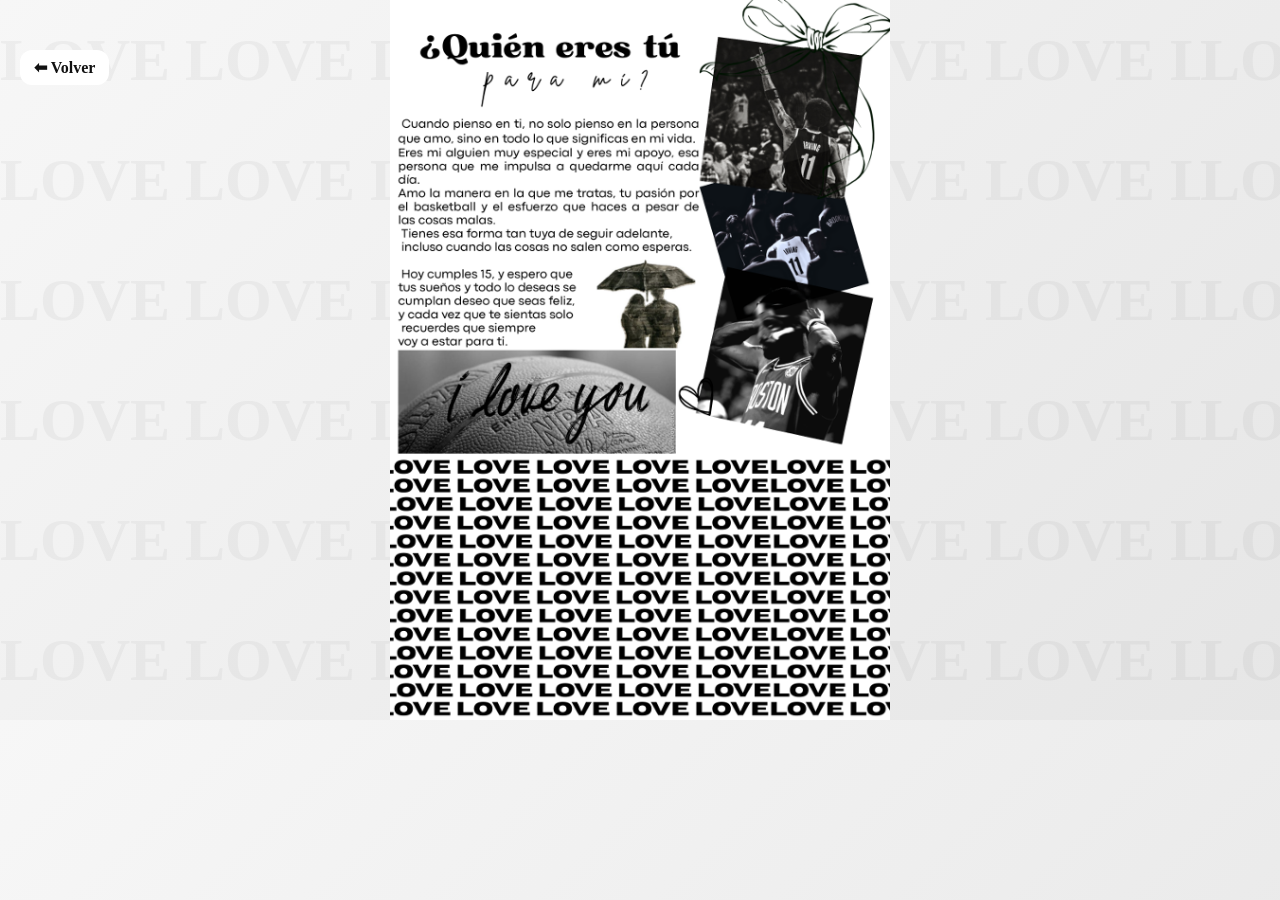
==== cartas/regalo2.html @ 193d5522 "Add files via upload" ====
<!DOCTYPE html>
<html lang="es">
<head>
  <meta charset="UTF-8">
  <title>Para ti 💖</title>
  <link rel="stylesheet" href="/style.css">
</head>
<body class="revista">

<img src="/img/Captura de pantalla 2026-01-15 140938.png" class="imagen-carta">

<a href="/Index.html" class="volver">⬅ Volver</a>


</body>
</html>
---- style.css ----
.imagen-carta {
  max-width: 500px;
  width: 99%;
  display: block;
  margin: 0 auto;        /* centrado horizontal */
}

/* centra también verticalmente en la página */
body.revista {
  display: flex;
  flex-direction: column;
  align-items: center;   /* centra horizontal */
  justify-content: center; /* centra vertical */
}

body.revista {
  position: relative;
  overflow: hidden;
}

body.revista {
  position: relative;
  overflow: hidden;
  background-color: #f5f3ef;
}

/* CAPA DE FONDO CON LOVE */
body.revista::before {
  content: "";
  position: absolute;
  inset: 0;
  background-image: url("data:image/svg+xml;utf8,\
<svg xmlns='http://www.w3.org/2000/svg' width='400' height='120'>\
<text x='0' y='80' font-size='60' font-weight='700' fill='rgba(0,0,0,0.04)'>LOVE LOVE LOVE</text>\
</svg>");
  background-repeat: repeat;
  background-size: 400px 120px;
  animation: moverLove 30s linear infinite;
  z-index: 0;
}

@keyframes moverLove {
  from {
    background-position: 0 0;
  }
  to {
    background-position: -400px 0;
  }
}

.imagen-carta {
  position: relative;
  z-index: 1;
}

.volver {
  margin-top: 30px;
  text-decoration: none;
  color: #111;
  font-weight: bold;
}

.volver {
  position: fixed;      /* lo fija en la pantalla */
  top: 20px;            /* esquina superior */
  left: 20px;
  z-index: 10;          /* por ENCIMA del fondo LOVE */
  background: white;
  padding: 8px 14px;
  border-radius: 12px;
  text-decoration: none;
  color: #111;
  font-weight: bold;
}

body.revista::before {
  pointer-events: none;
}

/* Fondo general del regalo */
body {
  margin: 0;
  background: linear-gradient(135deg, #f7f7f7, #e6e6e6);
  font-family: 'Playfair Display', serif;
}

/* Contenedor del laberinto */
.maze-container {
  display: flex;
  justify-content: center;
  align-items: center;
  height: 100vh;
}

/* Laberinto */
.maze {
  display: grid;
  gap: 2px;
  background: #111;
  padding: 12px;
  border-radius: 18px;
  box-shadow: 0 20px 40px rgba(0,0,0,0.25);
}

/* Paredes */
.wall {
  background: linear-gradient(135deg, #000, #333);
  border-radius: 6px;
}

/* Caminos */
.path {
  background: #fdfdfd;
  border-radius: 6px;
}

/* Personaje */
.player {
  background: url("./img/attack\ on\ titan.jpg") center/cover no-repeat;
  border-radius: 8px;
  box-shadow: 0 0 8px rgba(0,0,0,0.4);
}

/* Meta */
.goal {
  background: url("./img/《Shingeki\ No\ Kyojin》Mikasa\ Ackerman.jpg") center/cover no-repeat;
  border-radius: 8px;
  box-shadow: 0 0 12px rgba(0,0,0,0.6);
}
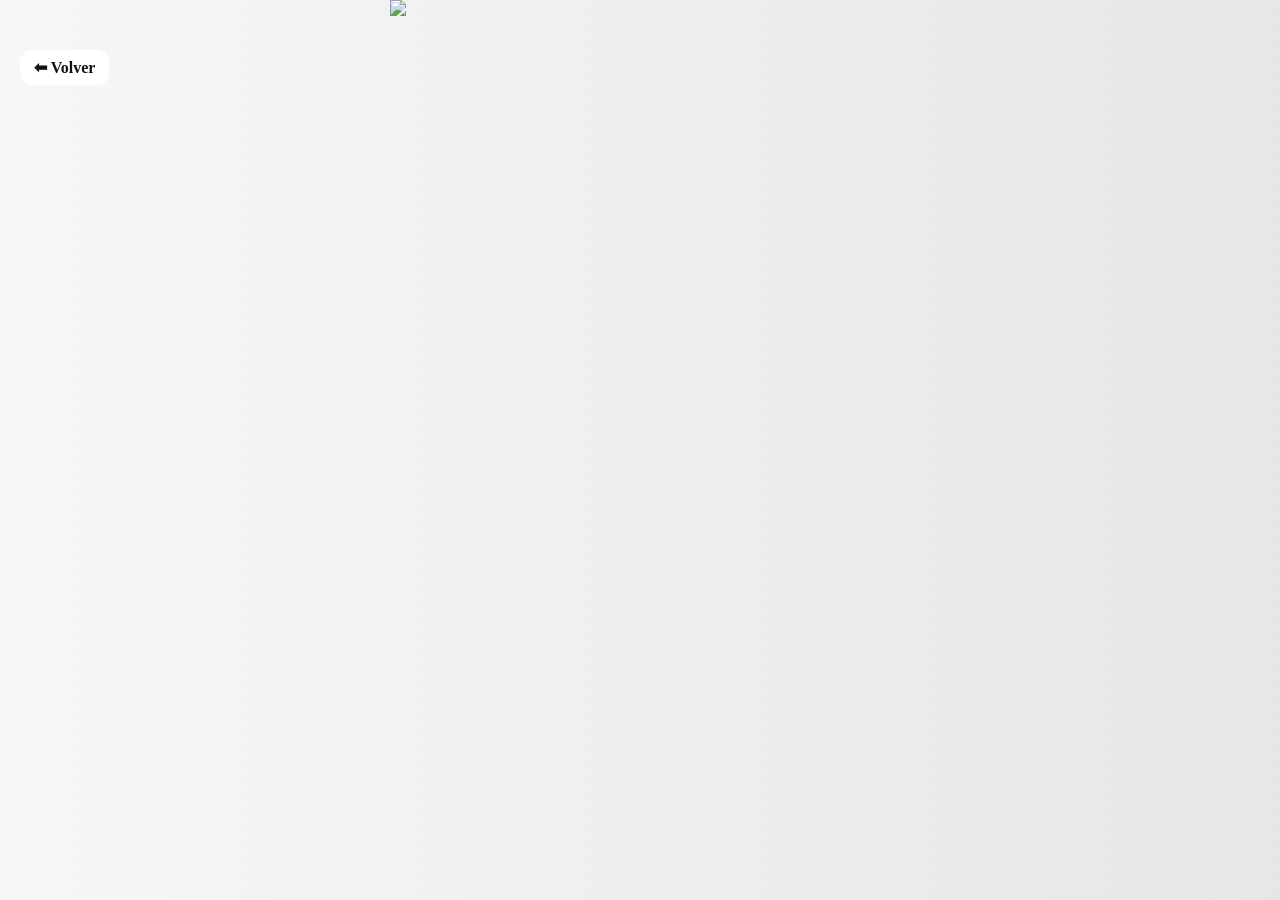
==== commit aa3894a9: "Update regalo2.html" ====
--- a/cartas/regalo2.html
+++ b/cartas/regalo2.html
@@ -7,9 +7,9 @@
 </head>
 <body class="revista">
 
-<img src="/img/Captura de pantalla 2026-01-15 140938.png" class="imagen-carta">
+<img src="./img/Captura de pantalla 2026-01-15 140938.png" class="imagen-carta">
 
-<a href="/Index.html" class="volver">⬅ Volver</a>
+<a href="./Index.html" class="volver">⬅ Volver</a>
 
 
 </body>
--- a/style.css
+++ b/style.css
@@ -118,14 +118,14 @@
 
 /* Personaje */
 .player {
-  background: url("./img/attack\ on\ titan.jpg") center/cover no-repeat;
+  background: url("img/attack\ on\ titan.jpg") center/cover no-repeat;
   border-radius: 8px;
   box-shadow: 0 0 8px rgba(0,0,0,0.4);
 }
 
 /* Meta */
 .goal {
-  background: url("./img/《Shingeki\ No\ Kyojin》Mikasa\ Ackerman.jpg") center/cover no-repeat;
+  background: url("img/mikasa.jpg") center/cover no-repeat;
   border-radius: 8px;
   box-shadow: 0 0 12px rgba(0,0,0,0.6);
 }
